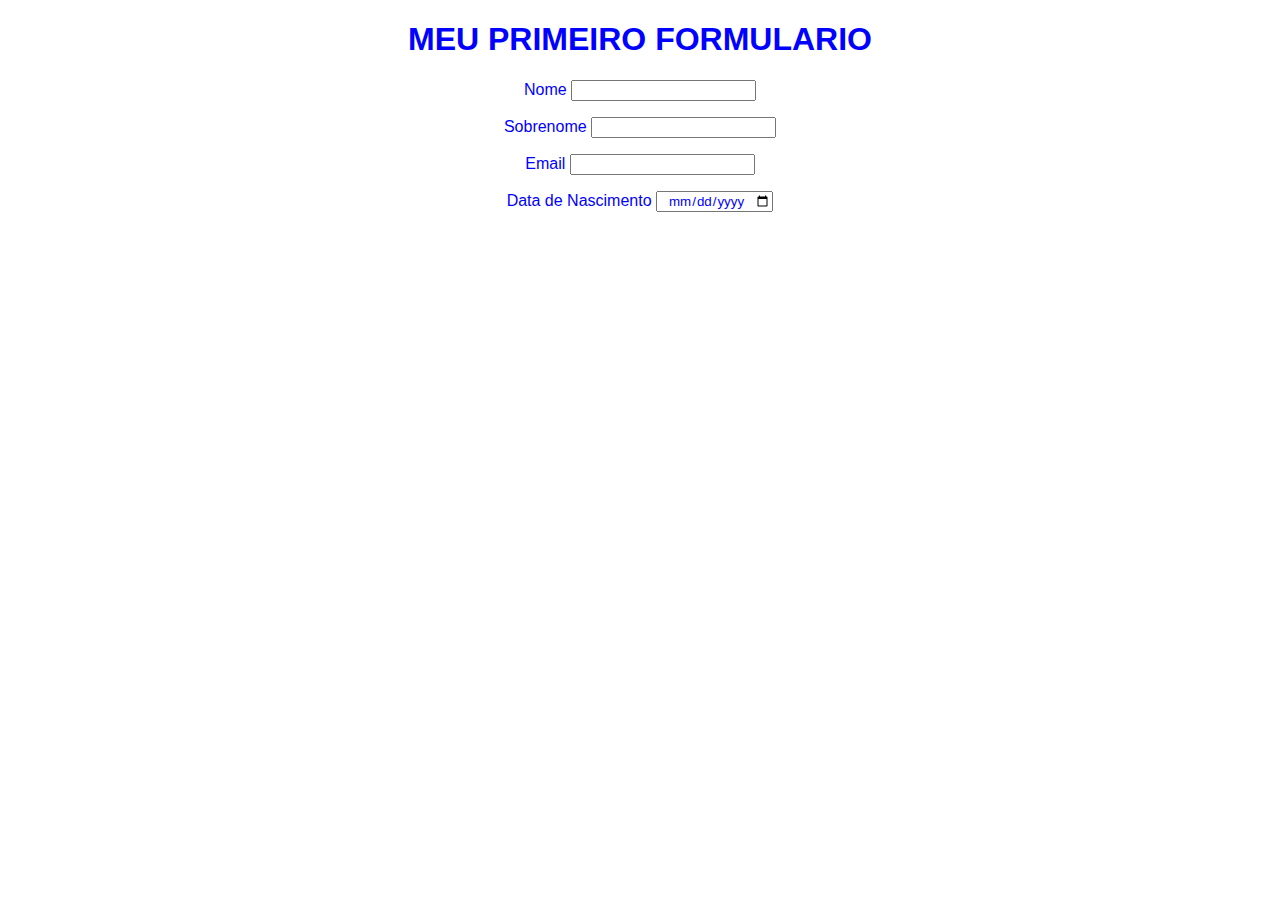
==== formularios.html @ 4f8e96a6 "Add files via upload" ====
<!DOCTYPE html>
<html lang="pt-br">
<head>
    <meta charset="UTF-8">
    <meta http-equiv="X-UA-Compatible" content="IE=edge">
    <meta name="viewport" content="width=device-width, initial-scale=1.0">
    <title>Aula de Formulario</title>
    <style>
        *{
            font-family: Arial, Helvetica, sans-serif;
            text-align: center;
            color: blue;
            padding: 20x: 

        }
    </style>
</head>
<body>
    
    <h1>MEU PRIMEIRO FORMULARIO</h1>
        <farm>
        <p>Nome <input type="text" id="text"></p>    
        <p>Sobrenome <input type="text" id="text"></p>
        <p>Email <input type="email" id="email"></p>
        <p>Data de Nascimento <input type="date" id="date"></p>
        </farm>
</body>
</html>
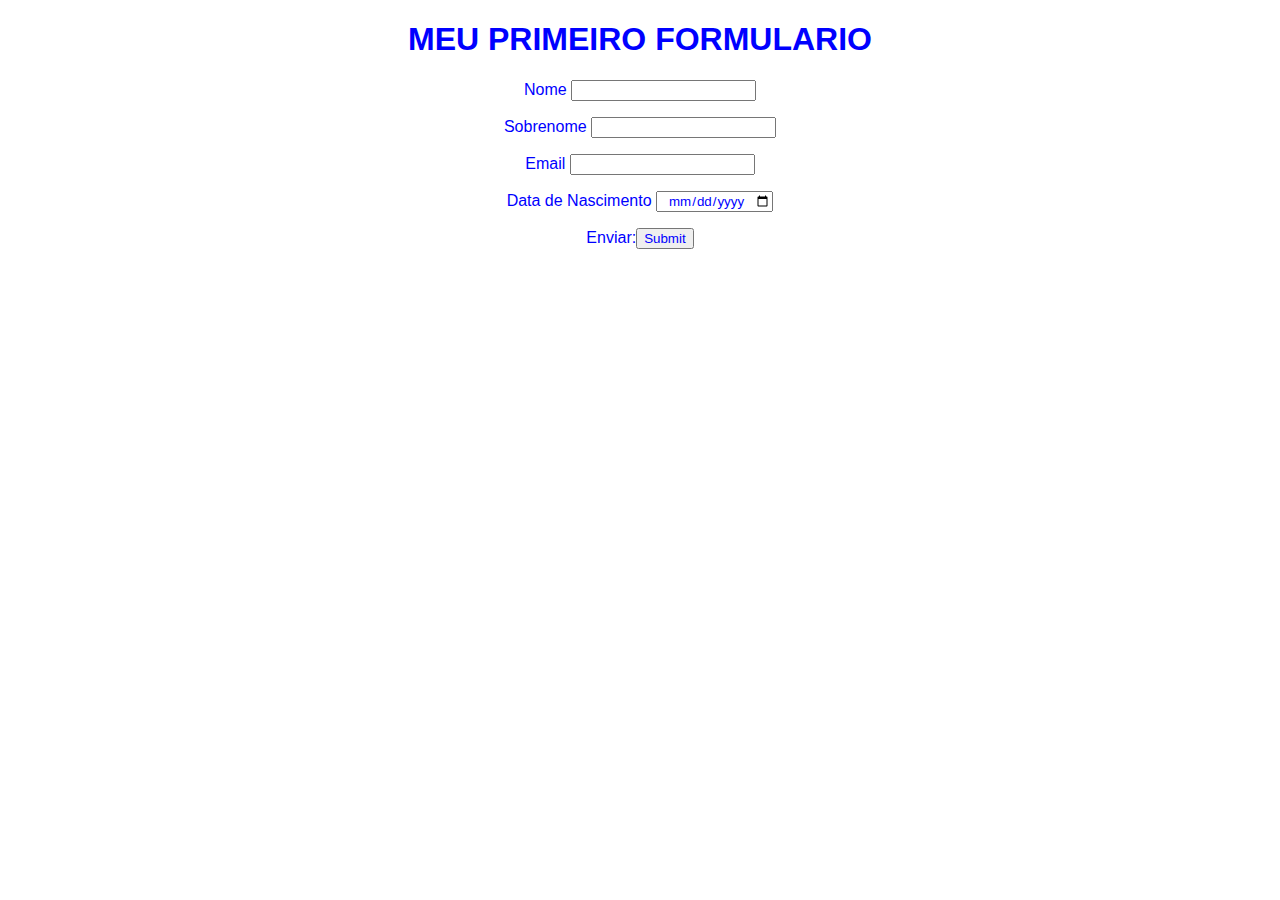
==== commit ae9cb2b5: "Add files via upload" ====
--- a/formularios.html
+++ b/formularios.html
@@ -23,6 +23,11 @@
         <p>Sobrenome <input type="text" id="text"></p>
         <p>Email <input type="email" id="email"></p>
         <p>Data de Nascimento <input type="date" id="date"></p>
+        <p>Enviar:<input type="submit" id="Enviar"></p>
+    
+    
+    
         </farm>
+
 </body>
 </html>